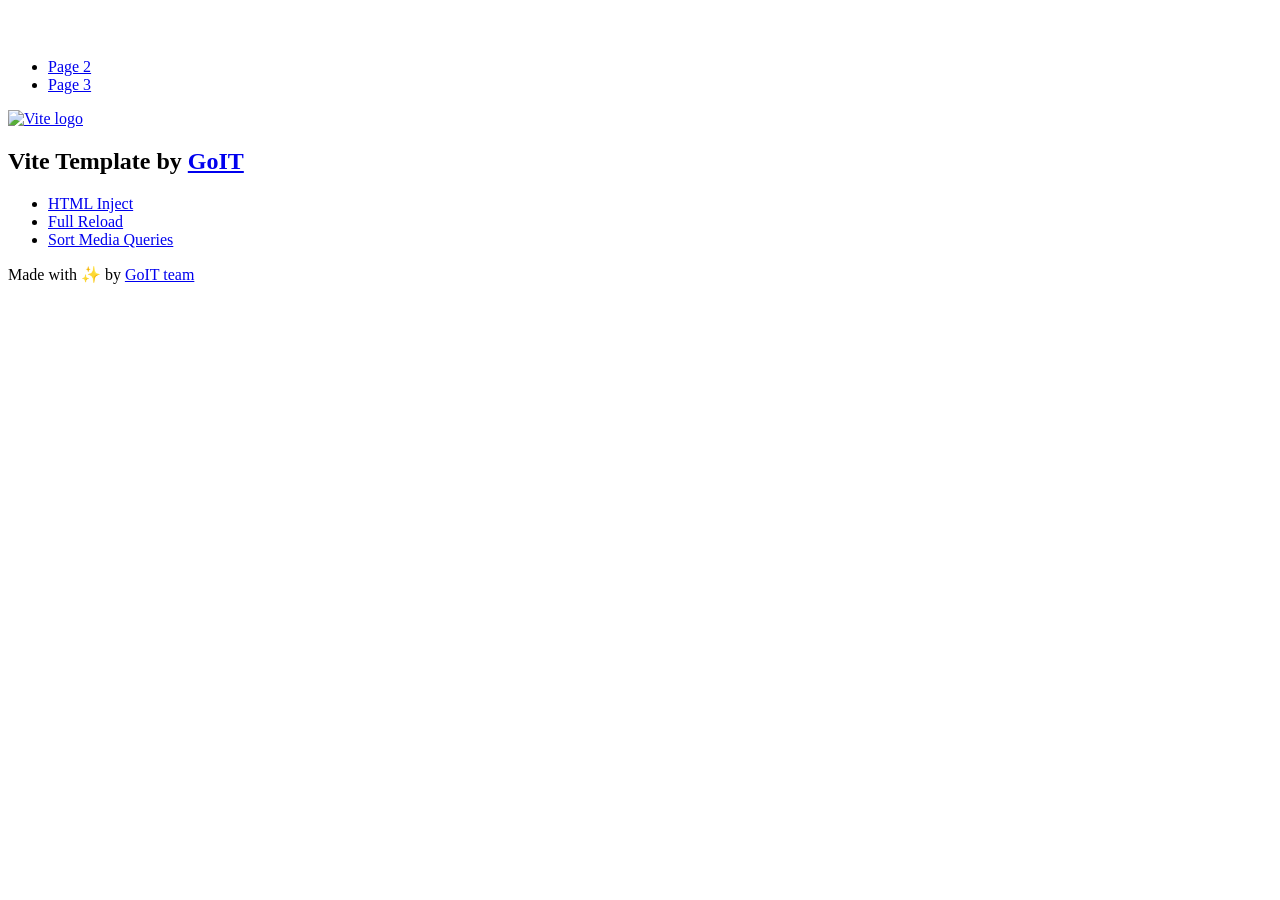
==== index.html @ b9dc8bb2 "Deploying to gh-pages from @ oleksandrkobzar90/goit-js-hw-11@cc2fa2b9d61beff2aa6714fd5e15c7fa60c632c" ====
<!DOCTYPE html>
<html lang="en">
  <head>
    <meta charset="UTF-8" />
    <link rel="icon" type="image/svg+xml" href="/vanilla-app-template/favicon.svg" />
    <meta name="viewport" content="width=device-width, initial-scale=1.0" />
    <title>Vanilla App Template</title>
    <script type="module" crossorigin src="/vanilla-app-template/index.js"></script>
    <link rel="stylesheet" crossorigin href="/vanilla-app-template/assets/styles-DvPDDfy5.css">
  </head>
  <body>
    <header class="header">
  <div class="container">
    <nav class="nav">
      <a class="nav-logo" href="./index.html" aria-label="Site logo">
        <svg class="nav-logo-icon" width="100" height="30">
          <use href="/vanilla-app-template/assets/sprite-E8vg0sBb.svg#logo"></use>
        </svg>
      </a>
      <ul class="nav-list">
        <li class="nav-item">
          <a class="nav-link {=$highlight-act}" href="./page-2.html">Page 2</a>
        </li>
        <li class="nav-item">
          <a class="nav-link {=$highlight-curr}" href="./page-3.html">Page 3</a>
        </li>
      </ul>
    </nav>
  </div>
</header>


    <main>
      <!-- Loads the specified .html file -->
      <section class="vite-promo">
  <div class="container">
    <div class="vite-promo-thumb">
      <a
        class="vite-promo-link"
        href="https://vitejs.dev/"
        target="_blank"
        rel="noopener noreferrer"
        aria-label="Link to Vite official website"
        title="Vite.js  build tool"
      >
        <!-- Path to images as from index.html file -->
        <img
          class="pic"
          src="/vanilla-app-template/assets/vite-logo-9o_aqrTe.png"
          alt="Vite logo"
          width="640"
          height="640"
        />
      </a>
    </div>
    <h1 class="main-title">
      <span class="main-title-gradient">Vite</span>
      Template by
      <a
        class="main-title-link"
        href="https://github.com/goitacademy/vanilla-app-template"
        target="_blank"
        rel="noopener noreferrer"
      >
        GoIT
      </a>
    </h1>
  </div>
</section>

      <article class="badges">
  <div class="container">
    <ul class="badges-list">
      <li class="badges-item">
        <a
          class="badges-link"
          href="https://www.npmjs.com/package/vite-plugin-html-inject"
          target="_blank"
          rel="noopener noreferrer"
        >
          HTML Inject
        </a>
      </li>
      <li class="badges-item">
        <a
          class="badges-link"
          href="https://www.npmjs.com/package/vite-plugin-full-reload"
          target="_blank"
          rel="noopener noreferrer"
        >
          Full Reload
        </a>
      </li>
      <li class="badges-item">
        <a
          class="badges-link"
          href="https://www.npmjs.com/package/postcss-sort-media-queries"
          target="_blank"
          rel="noopener noreferrer"
        >
          Sort Media Queries
        </a>
      </li>
    </ul>
  </div>
</article>

    </main>

    <footer class="footer">
  <div class="container">
    <p class="footer-desc">
      Made with ✨ by
      <a
        class="footer-link"
        href="https://goit.global/ua/"
        target="_blank"
        rel="noopener noreferrer"
      >
        GoIT team
      </a>
    </p>
  </div>
</footer>


  </body>
</html>
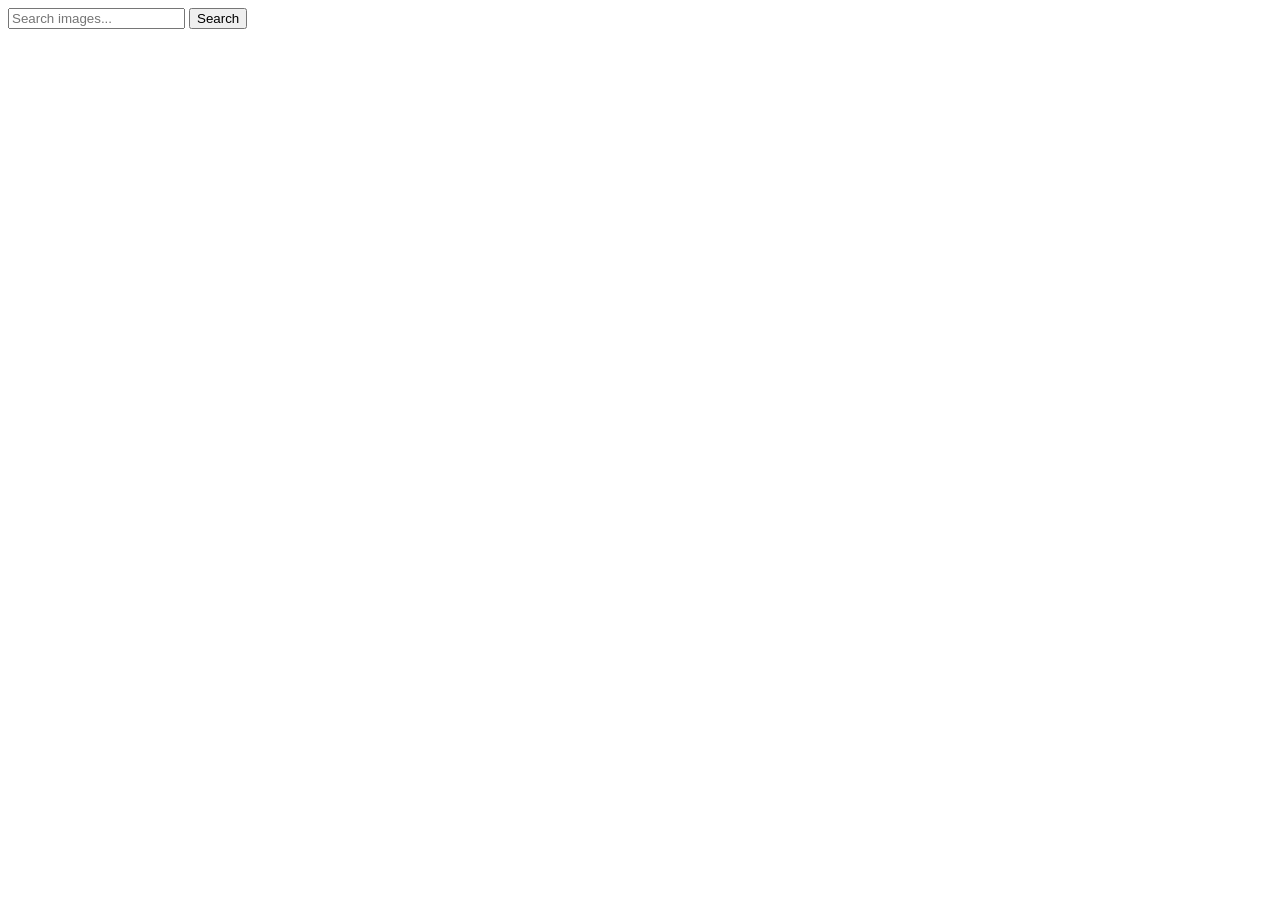
==== commit e466dd80: "Deploying to gh-pages from @ oleksandrkobzar90/goit-js-hw-11@3478020dcda8cf5effd191c724b8d4e10e58916" ====
--- a/index.html
+++ b/index.html
@@ -1,128 +1,32 @@
-<!DOCTYPE html>
+<!doctype html>
 <html lang="en">
   <head>
     <meta charset="UTF-8" />
-    <link rel="icon" type="image/svg+xml" href="/vanilla-app-template/favicon.svg" />
+    <link rel="icon" type="image/svg+xml" href="/favicon.svg" />
     <meta name="viewport" content="width=device-width, initial-scale=1.0" />
-    <title>Vanilla App Template</title>
-    <script type="module" crossorigin src="/vanilla-app-template/index.js"></script>
-    <link rel="stylesheet" crossorigin href="/vanilla-app-template/assets/styles-DvPDDfy5.css">
+    <title>goit-js-hw-11</title>
+    <link rel="preconnect" href="https://fonts.googleapis.com" />
+    <link rel="preconnect" href="https://fonts.gstatic.com" crossorigin />
+    <link
+      href="https://fonts.googleapis.com/css2?family=Montserrat:ital,wght@0,100..900;1,100..900&display=swap"
+      rel="stylesheet"
+    />
+    <script type="module" crossorigin src="/goit-js-hw-11/index.js"></script>
+    <link rel="modulepreload" crossorigin href="/goit-js-hw-11/assets/vendor-DQvd0HNi.js">
+    <link rel="stylesheet" crossorigin href="/goit-js-hw-11/assets/vendor-DumFYO8Z.css">
+    <link rel="stylesheet" crossorigin href="/goit-js-hw-11/assets/index-Ci9VZDu8.css">
   </head>
   <body>
-    <header class="header">
-  <div class="container">
-    <nav class="nav">
-      <a class="nav-logo" href="./index.html" aria-label="Site logo">
-        <svg class="nav-logo-icon" width="100" height="30">
-          <use href="/vanilla-app-template/assets/sprite-E8vg0sBb.svg#logo"></use>
-        </svg>
-      </a>
-      <ul class="nav-list">
-        <li class="nav-item">
-          <a class="nav-link {=$highlight-act}" href="./page-2.html">Page 2</a>
-        </li>
-        <li class="nav-item">
-          <a class="nav-link {=$highlight-curr}" href="./page-3.html">Page 3</a>
-        </li>
-      </ul>
-    </nav>
-  </div>
-</header>
-
-
-    <main>
-      <!-- Loads the specified .html file -->
-      <section class="vite-promo">
-  <div class="container">
-    <div class="vite-promo-thumb">
-      <a
-        class="vite-promo-link"
-        href="https://vitejs.dev/"
-        target="_blank"
-        rel="noopener noreferrer"
-        aria-label="Link to Vite official website"
-        title="Vite.js  build tool"
-      >
-        <!-- Path to images as from index.html file -->
-        <img
-          class="pic"
-          src="/vanilla-app-template/assets/vite-logo-9o_aqrTe.png"
-          alt="Vite logo"
-          width="640"
-          height="640"
+    <form class="form">
+      <label>
+        <input
+          type="text"
+          name="search-text"
+          placeholder="Search images..."
+          required
         />
-      </a>
-    </div>
-    <h1 class="main-title">
-      <span class="main-title-gradient">Vite</span>
-      Template by
-      <a
-        class="main-title-link"
-        href="https://github.com/goitacademy/vanilla-app-template"
-        target="_blank"
-        rel="noopener noreferrer"
-      >
-        GoIT
-      </a>
-    </h1>
-  </div>
-</section>
-
-      <article class="badges">
-  <div class="container">
-    <ul class="badges-list">
-      <li class="badges-item">
-        <a
-          class="badges-link"
-          href="https://www.npmjs.com/package/vite-plugin-html-inject"
-          target="_blank"
-          rel="noopener noreferrer"
-        >
-          HTML Inject
-        </a>
-      </li>
-      <li class="badges-item">
-        <a
-          class="badges-link"
-          href="https://www.npmjs.com/package/vite-plugin-full-reload"
-          target="_blank"
-          rel="noopener noreferrer"
-        >
-          Full Reload
-        </a>
-      </li>
-      <li class="badges-item">
-        <a
-          class="badges-link"
-          href="https://www.npmjs.com/package/postcss-sort-media-queries"
-          target="_blank"
-          rel="noopener noreferrer"
-        >
-          Sort Media Queries
-        </a>
-      </li>
-    </ul>
-  </div>
-</article>
-
-    </main>
-
-    <footer class="footer">
-  <div class="container">
-    <p class="footer-desc">
-      Made with ✨ by
-      <a
-        class="footer-link"
-        href="https://goit.global/ua/"
-        target="_blank"
-        rel="noopener noreferrer"
-      >
-        GoIT team
-      </a>
-    </p>
-  </div>
-</footer>
-
-
+      </label>
+      <button type="submit">Search</button>
+    </form>
   </body>
 </html>
